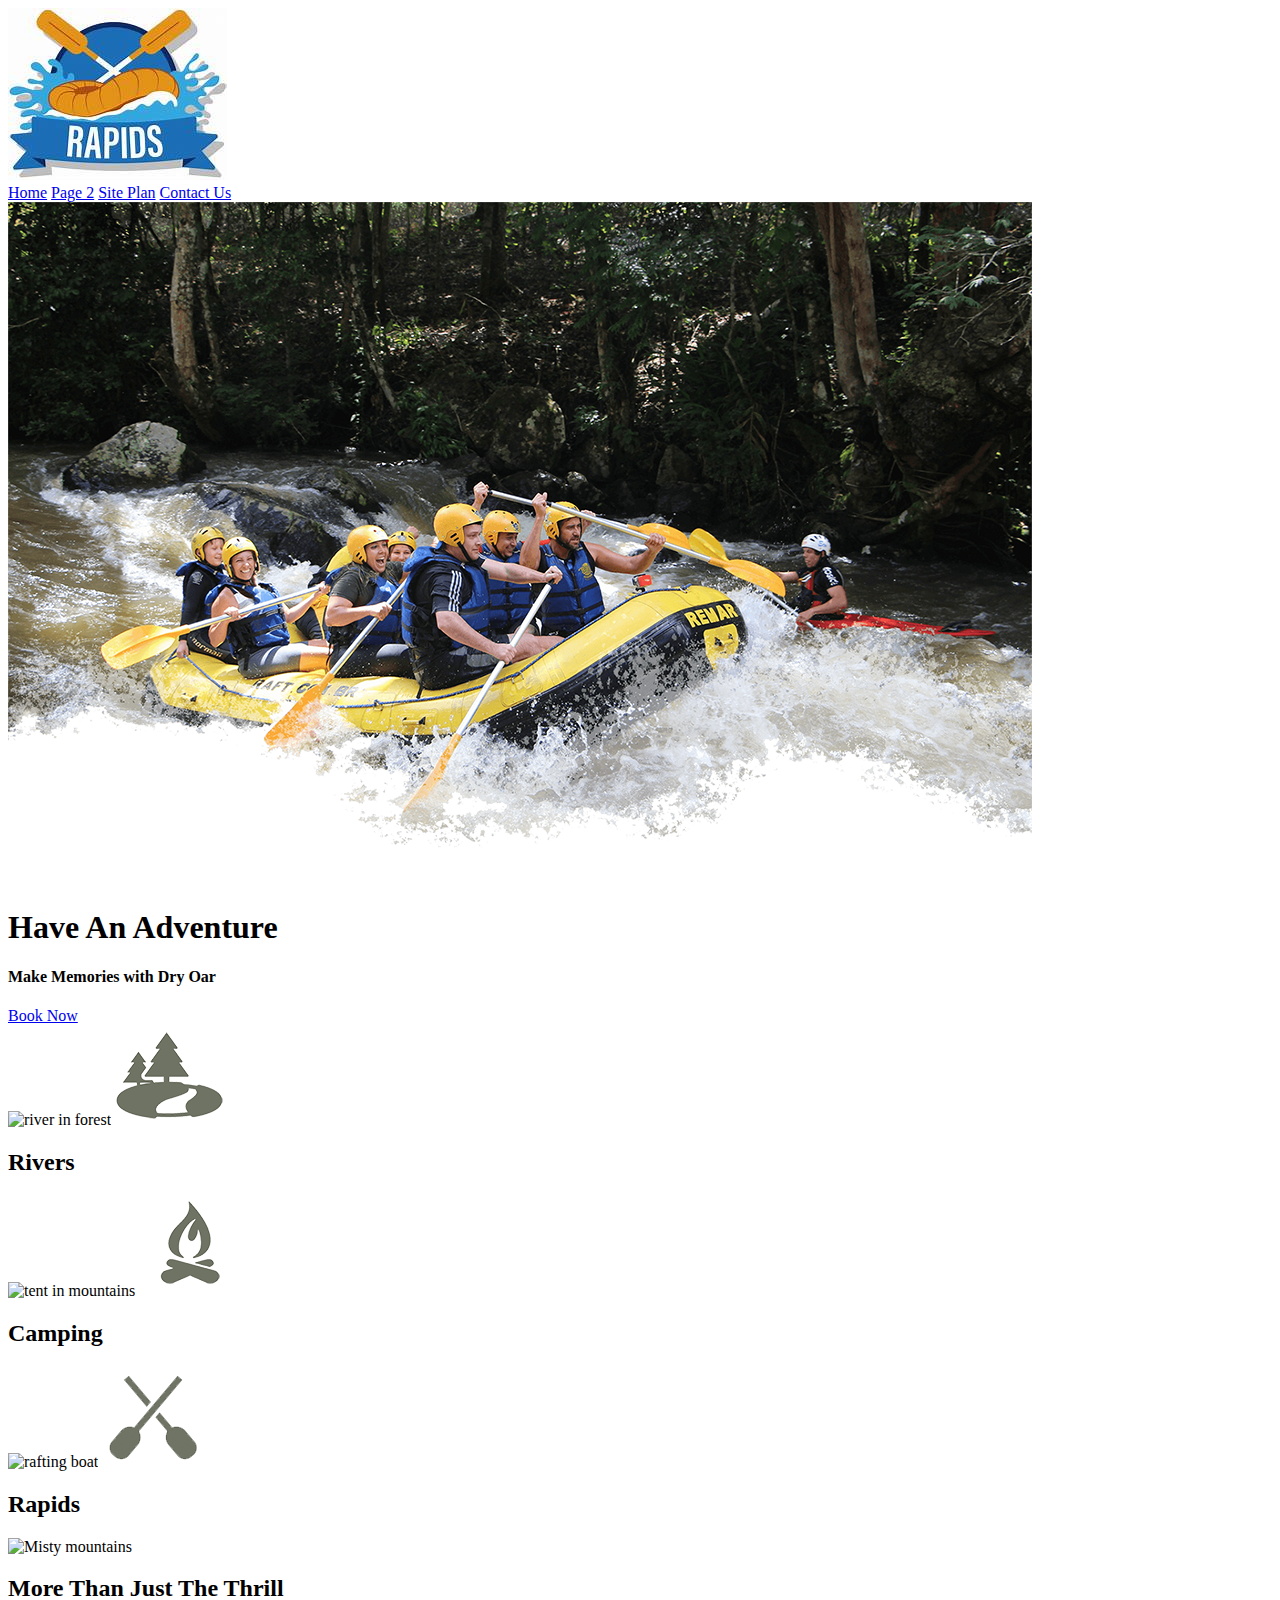
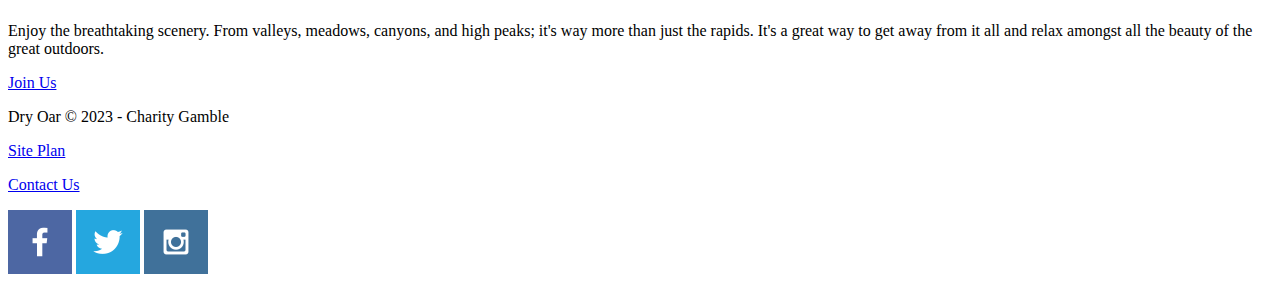
==== wwr/index.html @ 07007da8 "added new pages and images" ====
<!DOCTYPE html>
<html lang="en">
<head>
    <meta charset="UTF-8">
    <meta http-equiv="X-UA-Compatible" content="IE=edge">
    <meta name="viewport" content="width=device-width, initial-scale=1.0">
    <title> Whitewater Rafting Vacations | Dry Oar Boating | Home</title>
</head>
<body>
    <header>
        <a id="logo_link" href="index.html">
            <img class="logo" src="images/crossedoars.jpeg" alt="Dry Oar Logo">
        </a>
        <nav>
            <a href="index.html">Home</a>
            <a href="#">Page 2</a>
            <a href="site-plan-rafting.html">Site Plan</a>
            <a href="contactus.html">Contact Us</a>
        </nav>
    </header>
    <div id="hero">
        <div id="hero-box">
            <img id="hero-img" src="images/hero.png" alt="People enjoying white water rafting">
        </div>
        <section id="hero-msg">
            <h1 class="home-title">Have An Adventure</h1>
            <h4>Make Memories with Dry Oar</h4>
            <div class="button-box">
                <a class="book" href="contactus.html">Book Now</a>
            </div>
        </section>
    </div>
    <main class="home-grid">
        <section class="rivers-card">
            <img class="card-img" src="images/rivers.jpg" alt="river in forest">
            <img class="icon" src="images/river_icon.png" alt="river icon">
            <h2>Rivers</h2>
        </section>
        <section class="camping-card">
            <img class="card-img" src="images/camping.jpg" alt="tent in mountains">
            <img class="icon" src="images/fire_icon.png" alt="fire icon">
            <h2>Camping</h2>
        </section>
        <section class="rapids-card">
            <img class="card-img" src="images/rapids.jpg" alt="rafting boat">
            <img class="icon" src="images/oars.png" alt="oars icon">
            <h2>Rapids</h2>
        </section>
        <img class="mountains" src="images/mountains.jpg" alt="Misty mountains">
        <section class="msg">
            <h2>More Than Just The Thrill</h2>
            <p>Enjoy the breathtaking scenery. From valleys, meadows, canyons, and high peaks; it's way more than just the rapids. It's a great way to get away from it all and relax amongst all the beauty of the great outdoors.</p>
            <a class="join" href="rivers.html">Join Us</a>
        </section>
    </main>
    <footer>
        <p>Dry Oar &copy; 2023 - Charity Gamble</p>
        <p><a href="site-plan-rafting.html">Site Plan</a></p>
        <p><a href="contactus.html">Contact Us</a></p>
        <div class="social">
            <a href="https://facebook.com"><img src="images/facebook.png" alt="fb icon"></a>
            <a href="https://twitter.com"><img src="images/twitter.png" alt="twitter icon"></a>
            <a href="https://instagram.com"><img src="images/instagram.png" alt="instagram icon"></a>
        </div>
    </footer>
</body>
</html>
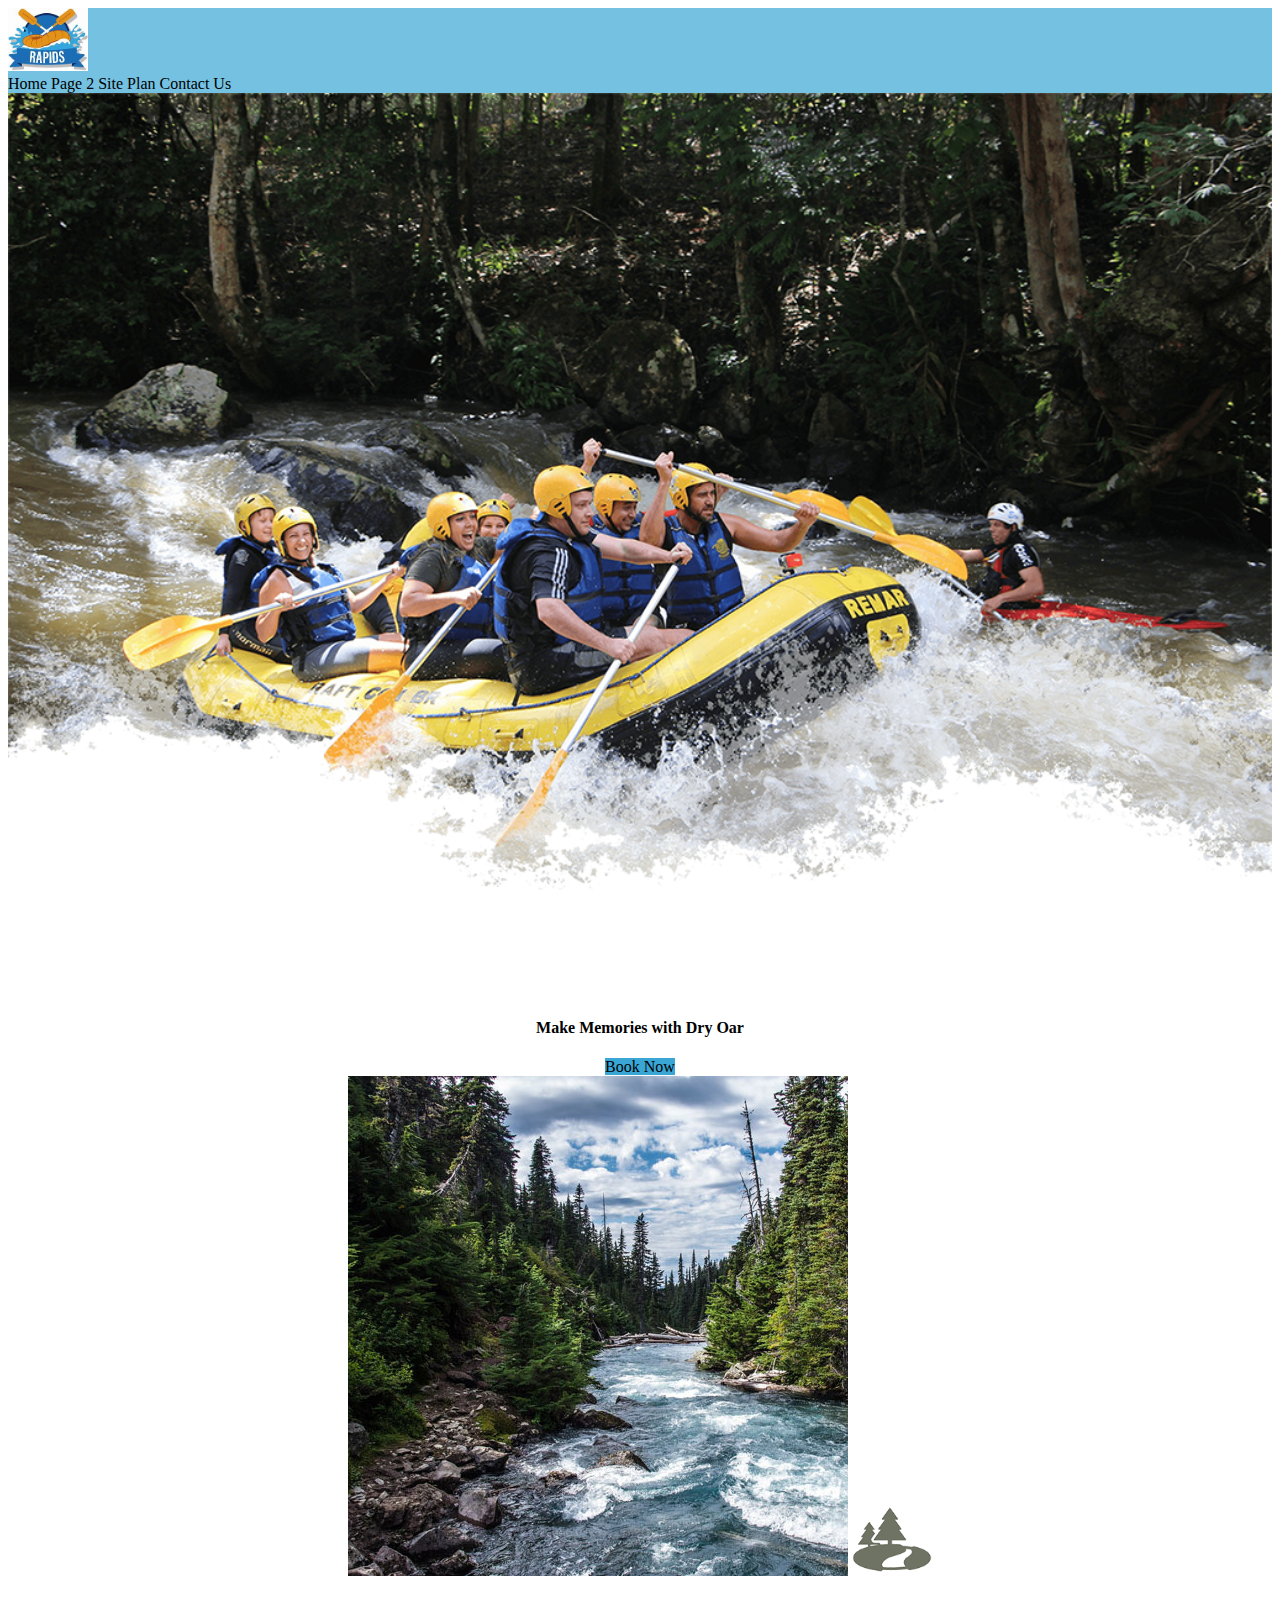
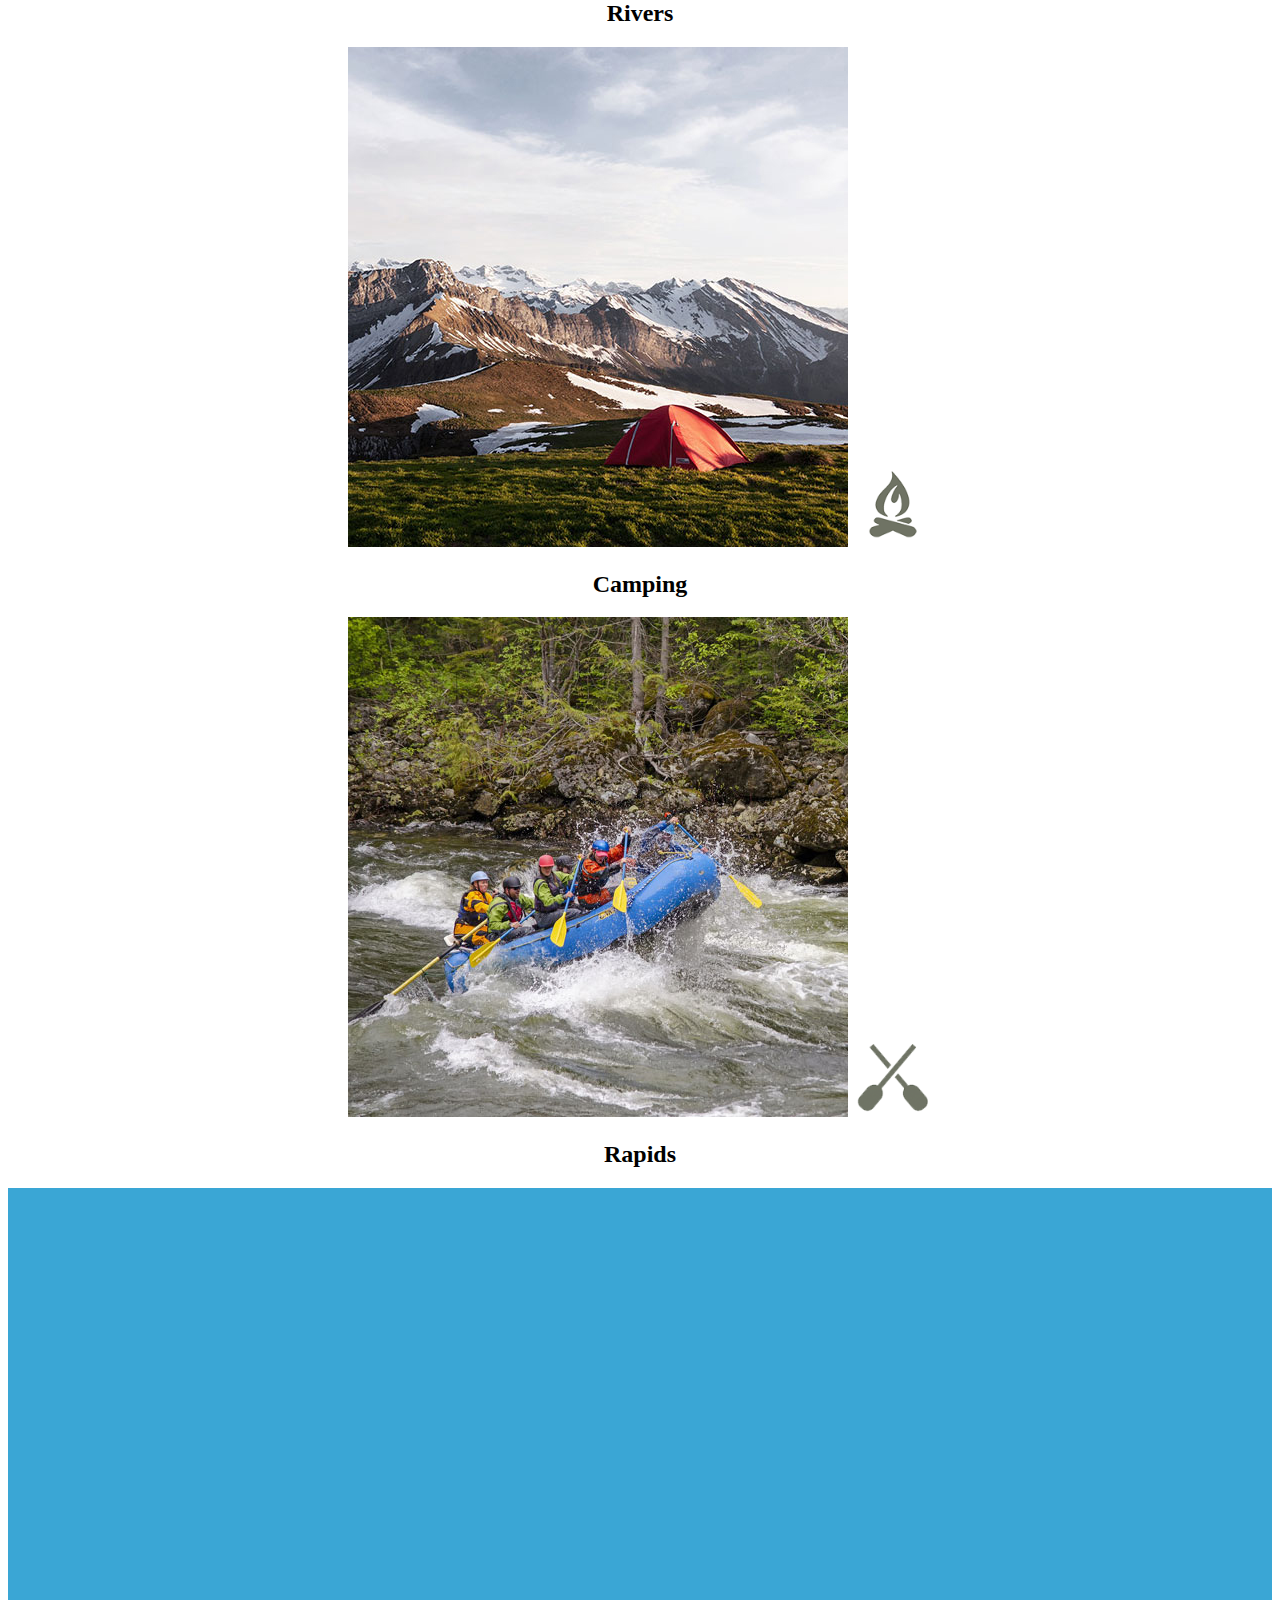
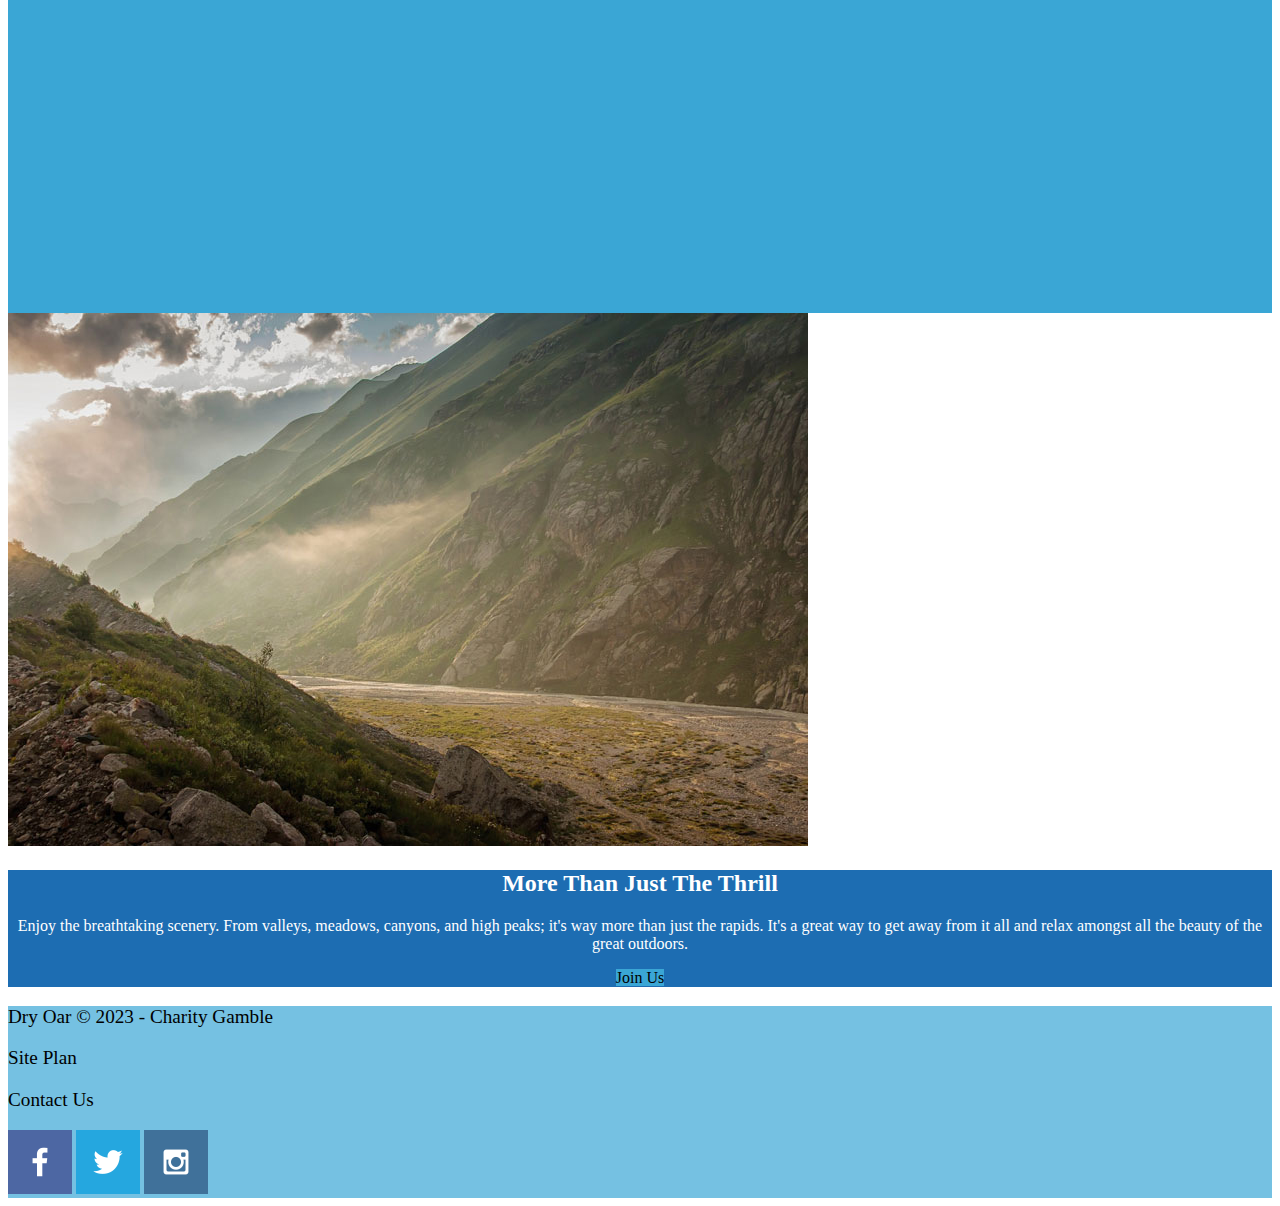
==== commit 4775d113: "added css to whitewater rafting site" ====
--- a/wwr/index.html
+++ b/wwr/index.html
@@ -4,9 +4,11 @@
     <meta charset="UTF-8">
     <meta http-equiv="X-UA-Compatible" content="IE=edge">
     <meta name="viewport" content="width=device-width, initial-scale=1.0">
+    <link rel="stylesheet" href="styles/style.css">
     <title> Whitewater Rafting Vacations | Dry Oar Boating | Home</title>
 </head>
 <body>
+    <div id="content">
     <header>
         <a id="logo_link" href="index.html">
             <img class="logo" src="images/crossedoars.jpeg" alt="Dry Oar Logo">
@@ -32,21 +34,22 @@
     </div>
     <main class="home-grid">
         <section class="rivers-card">
-            <img class="card-img" src="images/rivers.jpg" alt="river in forest">
+            <img class="card-img" src="images/rivers.jpeg" alt="river in forest">
             <img class="icon" src="images/river_icon.png" alt="river icon">
             <h2>Rivers</h2>
         </section>
         <section class="camping-card">
-            <img class="card-img" src="images/camping.jpg" alt="tent in mountains">
+            <img class="card-img" src="images/camping.jpeg" alt="tent in mountains">
             <img class="icon" src="images/fire_icon.png" alt="fire icon">
             <h2>Camping</h2>
         </section>
         <section class="rapids-card">
-            <img class="card-img" src="images/rapids.jpg" alt="rafting boat">
+            <img class="card-img" src="images/rapids.jpeg" alt="rafting boat">
             <img class="icon" src="images/oars.png" alt="oars icon">
             <h2>Rapids</h2>
         </section>
-        <img class="mountains" src="images/mountains.jpg" alt="Misty mountains">
+        <div id="background"></div>
+        <img class="mountains" src="images/mountains.jpeg" alt="Misty mountains">
         <section class="msg">
             <h2>More Than Just The Thrill</h2>
             <p>Enjoy the breathtaking scenery. From valleys, meadows, canyons, and high peaks; it's way more than just the rapids. It's a great way to get away from it all and relax amongst all the beauty of the great outdoors.</p>
@@ -58,10 +61,11 @@
         <p><a href="site-plan-rafting.html">Site Plan</a></p>
         <p><a href="contactus.html">Contact Us</a></p>
         <div class="social">
-            <a href="https://facebook.com"><img src="images/facebook.png" alt="fb icon"></a>
-            <a href="https://twitter.com"><img src="images/twitter.png" alt="twitter icon"></a>
-            <a href="https://instagram.com"><img src="images/instagram.png" alt="instagram icon"></a>
+            <a href="https://facebook.com" target="_blank"><img src="images/facebook.png" alt="fb icon"></a>
+            <a href="https://twitter.com" target="_blank"><img src="images/twitter.png" alt="twitter icon"></a>
+            <a href="https://instagram.com" target="_blank"><img src="images/instagram.png" alt="instagram icon"></a>
         </div>
     </footer>
+    </div>
 </body>
 </html>--- a/wwr/styles/style.css
+++ b/wwr/styles/style.css
@@ -0,0 +1,99 @@
+body {
+    background-color: white;
+}
+
+header {
+    background-color: rgba(58,166,213, .7);
+}
+
+.home-title {
+    color: white;
+}
+
+#content {
+    max-width: 1600px;
+    margin: 0 auto;
+}
+
+nav a {
+    text-align: center;
+    color: black;
+    text-decoration: none;
+}
+
+nav a:hover {
+    background-color: #1D6DB2;
+    color: white;
+}
+
+#hero-img {
+    width: 100%;
+}
+
+#hero-msg h1, #hero-msg h4 {
+    text-align: center;
+}
+
+.button-box {
+    text-align: center;
+}
+
+main section {
+    text-align: center;
+}
+
+#background {
+    height: 725px;
+    background-color: #3AA6D5;
+}
+
+.book, .join {
+    background-color: #3AA6D5;
+    color: black;
+    text-decoration: none;
+}
+
+.book:hover, .join:hover {
+    background-color: #1D6DB2;
+    color: white;
+}
+
+.msg {
+    background-color:#1D6DB2;
+}
+
+.msg h2 {
+    color: white;
+}
+
+.msg p {
+    color: white;
+}
+
+footer {
+    background-color: rgba(58,166,213, .7);
+    color: black;
+}
+
+footer p {
+    font-size: 1.2em;
+}
+
+footer a {
+    color: black;
+    text-decoration: none;
+}
+
+footer p a:hover {
+    background-color: #1D6DB2;
+    color: white;
+    text-decoration: underline;
+}
+
+h4 {
+    color: black;
+}
+
+.logo, .icon {
+    width: 80px;
+}